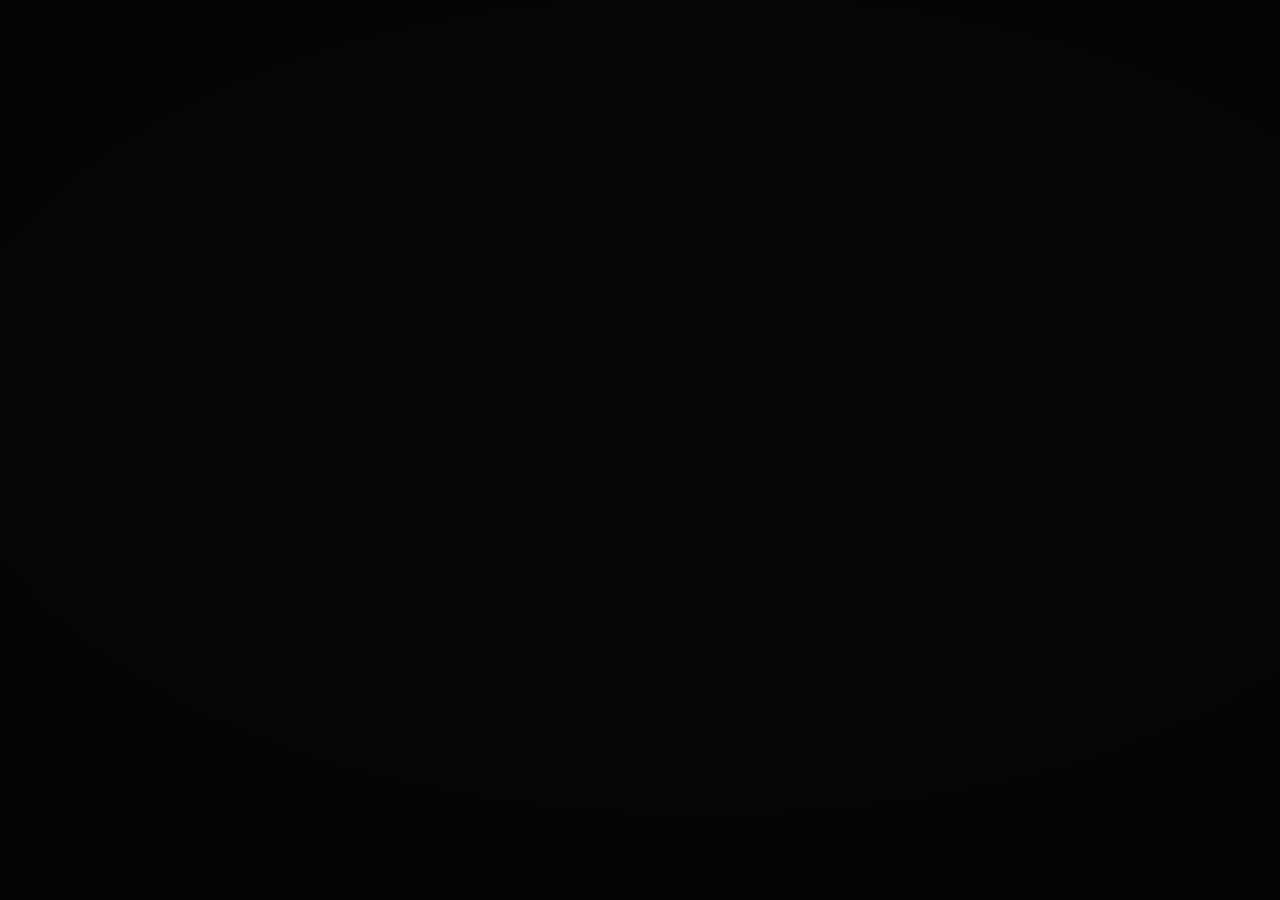
==== wallpaper/lockscreen.html @ 43c5c6e5 "Wallpaper: pages for Wallpaper Engine and Aura (desktop + lock screen) index.html is the desktop wal" ====
<!doctype html>
<html lang="en">
<head>
<meta charset="utf-8">
<title>Spicy Wallpaper (lock screen)</title>
<link rel="stylesheet" href="https://fonts.spikerko.org/spicy-lyrics/source.css">
<link rel="stylesheet" href="style.css">
</head>
<!-- Lock-screen variant for Aura: same code, "lockscreen" overrides from config.js
     (lyrics centred below Windows' own clock, no clock of ours). -->
<body class="idle nolyrics" data-bg="dynamic" data-layout="lock">
  <script>window.WALLPAPER_SURFACE = "lockscreen";</script>
  <script src="js/shell.js"></script>
  <script src="config.js"></script>
  <script src="js/util.js"></script>
  <script src="js/background.js"></script>
  <script src="js/lyrics.js"></script>
  <script src="js/demo.js"></script>
  <script src="js/app.js"></script>
</body>
</html>
---- wallpaper/style.css ----
:root {
  --dim: 0.35;
  --lyrics-scale: 1;
  /* spicy: --DefaultLyricsSize, sized for a full-screen desktop instead of a panel */
  --fs: calc(min(5.4vh, 3.2vw) * var(--lyrics-scale));
  --font: "Segoe UI Variable Display", "Segoe UI", system-ui, sans-serif;
}

html, body {
  margin: 0;
  height: 100%;
  overflow: hidden;
  background: #0b0b0d;
  color: #fff;
  font-family: var(--font);
  -webkit-font-smoothing: antialiased;
  user-select: none;
  cursor: default;
}
body.spicyfont { font-family: SpicyLyrics, var(--font); }

/* ---------------- background ---------------- */
#bgRoot { position: fixed; inset: 0; overflow: hidden; }
#dyn, #wp {
  position: absolute; inset: 0; width: 100%; height: 100%;
  transition: opacity 1.2s ease;
}
body[data-bg="wallpapers"] #dyn { opacity: 0; }
body[data-bg="dynamic"] #wp { opacity: 0; }

/* No WebGL: approximate the gradient with the cover blown up, blurred and turning. */
#dynCss {
  position: absolute; inset: -25%;
  background: #15122b center / cover no-repeat;
  filter: blur(90px) saturate(1.6);
  opacity: 0;
  transition: opacity 1.2s ease, background-image 1s ease;
  animation: dynspin 90s linear infinite;
}
body.nogl[data-bg="dynamic"] #dynCss { opacity: 1; }
body.nogl #dyn { display: none; }
@keyframes dynspin { to { transform: rotate(360deg); } }

.wpl {
  position: absolute; inset: 0; width: 100%; height: 100%;
  opacity: 0;
  transition: opacity 1.4s ease;
}
.wpl.in { opacity: 1; }
.wpl.kb { animation: kenburns 45s ease-in-out infinite alternate; }
@keyframes kenburns {
  from { transform: scale(1.03) translate(0, 0); }
  to   { transform: scale(1.12) translate(var(--kx), var(--ky)); }
}

#scrim {
  position: absolute; inset: 0;
  background: radial-gradient(130% 100% at 55% 45%,
    rgba(0, 0, 0, calc(var(--dim) * 0.7)) 0%,
    rgba(0, 0, 0, calc(var(--dim) + 0.18)) 100%);
}
/* Photos are busier than the blurred gradient: shade where the lyrics sit. */
body[data-bg="wallpapers"]:not(.idle) #scrim::after {
  content: "";
  position: absolute; inset: 0;
  background: linear-gradient(90deg, transparent 25%, rgba(0, 0, 0, 0.32) 55%, rgba(0, 0, 0, 0.4) 100%);
}
body[data-bg="wallpapers"][data-layout="lyrics"]:not(.idle) #scrim::after {
  background: radial-gradient(70% 80% at 50% 50%, rgba(0, 0, 0, 0.38), transparent);
}
body[data-bg="wallpapers"][data-layout="lock"]:not(.idle) #scrim::after {
  background: linear-gradient(to bottom, transparent 28%, rgba(0, 0, 0, 0.34) 58%, rgba(0, 0, 0, 0.45) 100%);
}

/* ---------------- layout ---------------- */
#stage {
  position: fixed; inset: 0;
  box-sizing: border-box;
  display: grid;
  grid-template-columns: minmax(0, 30vw) minmax(0, 1fr);
  column-gap: 5vw;
  align-items: center;
  padding: 8vh 7vw 10vh;
  transition: opacity 0.8s ease;
}
body.idle #stage { opacity: 0; }

body[data-layout="lyrics"] #stage { grid-template-columns: minmax(0, 1fr); padding-inline: 16vw; }
body[data-layout="lyrics"] #card { display: none; }

/* No lyrics for this song: the card takes the stage on its own. */
body.nolyrics #stage { grid-template-columns: minmax(0, 32vw); justify-content: center; }
body.nolyrics #lyrics { display: none; }
body.nolyrics #card { display: flex; align-items: center; text-align: center; }

/* ---------------- now-playing card ---------------- */
#card { display: flex; flex-direction: column; gap: 2.6vh; min-width: 0; }
.info { display: flex; flex-direction: column; gap: 2.6vh; min-width: 0; }
body.nolyrics #card .info { align-items: center; }
.coverWrap {
  width: min(100%, 50vh);
  aspect-ratio: 1;
  border-radius: 1.4vh;
  overflow: hidden;
  background: rgba(255, 255, 255, 0.06);
  box-shadow: 0 2.2vh 7vh rgba(0, 0, 0, 0.5);
  transition: transform 0.6s cubic-bezier(0.34, 1.4, 0.64, 1), filter 0.6s ease;
}
body.paused .coverWrap { transform: scale(0.94); filter: brightness(0.8); }
#cover { display: block; width: 100%; height: 100%; object-fit: cover; opacity: 0; transition: opacity 0.6s ease; }
#cover.ready { opacity: 1; }

.meta, .progress { width: min(100%, 50vh); }
#title {
  font-weight: 700;
  font-size: calc(var(--fs) * 0.7);
  line-height: 1.15;
  display: -webkit-box; -webkit-line-clamp: 2; -webkit-box-orient: vertical;
  overflow: hidden;
}
#artist, #album { white-space: nowrap; overflow: hidden; text-overflow: ellipsis; }
#artist { font-weight: 600; font-size: calc(var(--fs) * 0.45); opacity: 0.72; margin-top: 0.6vh; }
#album { font-weight: 500; font-size: calc(var(--fs) * 0.33); opacity: 0.45; margin-top: 0.4vh; }

.bar { height: 0.55vh; min-height: 3px; border-radius: 99px; background: rgba(255, 255, 255, 0.2); overflow: hidden; }
#progressFill { height: 100%; background: rgba(255, 255, 255, 0.85); transform-origin: left; transform: scaleX(0); }
.times {
  display: flex; justify-content: space-between;
  margin-top: 0.9vh;
  font-size: calc(var(--fs) * 0.26);
  font-weight: 600;
  font-variant-numeric: tabular-nums;
  opacity: 0.6;
}
body.nodur .progress { display: none; }

/* ---------------- lyrics (after spicy-lyrics css/Lyrics/Mixed.css) ---------------- */
#lyrics {
  position: relative;
  height: 100%;
  min-width: 0;
  overflow: hidden;
  font-size: var(--fs);
  -webkit-mask-image: linear-gradient(to bottom, transparent 0%, #000 13%, #000 80%, transparent 100%);
}
#lyricsContent { position: absolute; left: 0; right: 0; top: 0; padding: 0 0.25em; will-change: transform; }

.row { padding: 0.3em 0; transition: opacity 0.25s cubic-bezier(0.61, 1, 0.88, 1); }
.row.ns { opacity: 0.51; }
.row.act { opacity: 1; }
.row.sung { opacity: 0.497; }

.line { display: flex; flex-wrap: wrap; font-weight: 700; line-height: 1.1818; }
.row.opp .line { justify-content: flex-end; text-align: end; }
.row.rtl .line { direction: rtl; }

.wg { display: inline-flex; white-space: nowrap; margin-right: 0.32ch; }
.wg:last-child { margin-right: 0; }

.syl, .let, .whole {
  --gp: -20%;
  --gr: 4px;
  --ga: 0;
  --a0: 0.85;   /* --gradient-alpha */
  --a1: 0.5;    /* --gradient-alpha-end */
  color: transparent;
  -webkit-text-fill-color: transparent;
  -webkit-background-clip: text;
  background-clip: text;
}
.syl, .let { display: inline-block; transform-origin: center center; }
/* background-clip:text only paints inside the element's own box, and at this
   line-height descenders (g, y, p, j) and tall accents poke out of it — so the
   karaoke fill sliced them flat. Grow the paint box and pull the margins back
   by the same amount, so the layout doesn't move. */
.syl, .let { padding: 0.12em 0.05em 0.28em; margin: -0.12em -0.05em -0.28em; }
.whole { padding: 0.12em 0 0.28em; margin: -0.12em 0 -0.28em; }
/* Joined syllables scale toward each other so a word never opens gaps. */
.wg > .syl:first-child:not(:last-child) { transform-origin: right center; }
.wg > .syl:last-child:not(:first-child) { transform-origin: left center; }
.let.sp { white-space: pre; min-width: 0.3ch; }

.bgv { font-size: 0.6em; margin-top: 0.1em; }
.bgv .syl, .bgv .let { --a0: 0.6; --a1: 0.3; }

/* Inactive lines draw only their text-shadow: crisp at 0px, and blurred by
   distance from the current line (spicy's --BlurAmount trick). */
.row:not(.act) :is(.syl, .let, .whole) { text-shadow: 0 0 var(--blur, 0px) rgba(255, 255, 255, var(--a1)); }
.row.sung :is(.syl, .let, .whole) { text-shadow: 0 0 var(--blur, 0px) rgba(255, 255, 255, var(--a0)); }

.row.act :is(.syl, .let) {
  background-image: linear-gradient(90deg,
    rgba(255, 255, 255, var(--a0)) var(--gp),
    rgba(255, 255, 255, var(--a1)) calc(var(--gp) + 20%));
  text-shadow: 0 0 var(--gr) rgba(255, 255, 255, var(--ga));
}
.row.act .whole {
  background-image: linear-gradient(180deg,
    rgba(255, 255, 255, var(--a0)) var(--gp),
    rgba(255, 255, 255, var(--a1)) calc(var(--gp) + 20%));
  text-shadow: 0 0 var(--gr) rgba(255, 255, 255, var(--ga));
}
.syl.lg { background-image: none !important; text-shadow: none !important; }

/* interlude dots — only take space while they're playing */
.row.dots {
  max-height: 0; padding: 0; opacity: 0;
  transition: max-height 0.5s cubic-bezier(0.4, 0, 0.2, 1), padding 0.5s cubic-bezier(0.4, 0, 0.2, 1), opacity 0.35s ease;
}
.row.dots.act { max-height: 1.8em; padding: 0.35em 0; opacity: 1; }
.row.dots.act.pre { max-height: 0; padding: 0; opacity: 0; }
.dotGroup { display: flex; gap: 0.18em; font-size: 1.3em; line-height: 0.65; }
.row.opp .dotGroup { justify-content: flex-end; }
.dot { display: inline-block; color: #fff; text-shadow: 0 0 var(--gr, 4px) rgba(255, 255, 255, var(--ga, 0)); }

/* waiting on lyrics (e.g. the SpicyLyrics server queue) */
#loader {
  position: absolute; left: 0.25em; top: 45%;
  display: flex; gap: 0.3em;
  opacity: 0; transition: opacity 0.4s ease;
}
body.loading #loader { opacity: 0.6; }
#loader span {
  width: 0.28em; height: 0.28em; border-radius: 50%; background: #fff;
  animation: pulse 1.2s ease-in-out infinite;
}
#loader span:nth-child(2) { animation-delay: 0.15s; }
#loader span:nth-child(3) { animation-delay: 0.3s; }
@keyframes pulse { 0%, 100% { transform: scale(0.6); opacity: 0.4; } 50% { transform: scale(1); opacity: 1; } }

/* ---------------- lock-screen layout ----------------
   Windows draws its clock and date over the top of the lock screen, so the lyrics
   live in the lower part, centred, and the card shrinks to a strip at the
   bottom-left (the bottom-right holds Windows' status icons). */
body[data-layout="lock"] #stage {
  display: block;
  padding: 0;
}
body[data-layout="lock"] #lyrics {
  position: absolute;
  left: 12vw; right: 12vw;
  top: 36vh; bottom: 16vh;
  height: auto;
  -webkit-mask-image: linear-gradient(to bottom, transparent 0%, #000 16%, #000 78%, transparent 100%);
}
body[data-layout="lock"] .line,
body[data-layout="lock"] .row.opp .line { justify-content: center; text-align: center; }
body[data-layout="lock"] .dotGroup,
body[data-layout="lock"] .row.opp .dotGroup { justify-content: center; }
body[data-layout="lock"] #loader { left: 50%; transform: translateX(-50%); }

body[data-layout="lock"] #card {
  position: absolute;
  left: 4vw; bottom: 5vh;
  flex-direction: row; align-items: center;
  gap: 1.6vh;
  max-width: 36vw;
}
body[data-layout="lock"] .coverWrap { width: 8.5vh; border-radius: 1vh; box-shadow: 0 1vh 3vh rgba(0, 0, 0, 0.45); }
body[data-layout="lock"] .info { gap: 1vh; }
body[data-layout="lock"] .meta,
body[data-layout="lock"] .progress { width: 26vh; }
body[data-layout="lock"] #title { font-size: 2.3vh; -webkit-line-clamp: 1; }
body[data-layout="lock"] #artist { font-size: 1.7vh; margin-top: 0.3vh; }
body[data-layout="lock"] #album { display: none; }
body[data-layout="lock"] .bar { height: 0.35vh; }
body[data-layout="lock"] .times { font-size: 1.3vh; margin-top: 0.5vh; }

/* No lyrics: a bigger card, centred in the space under the clock. */
body[data-layout="lock"].nolyrics #card {
  left: 50%; bottom: auto; top: 62vh;
  transform: translate(-50%, -50%);
  flex-direction: column; text-align: center;
  max-width: 40vw;
}
body[data-layout="lock"].nolyrics .coverWrap { width: 26vh; border-radius: 1.4vh; }
body[data-layout="lock"].nolyrics #title { font-size: 3.2vh; }
body[data-layout="lock"].nolyrics #artist { font-size: 2.2vh; }
body[data-layout="lock"].nolyrics .meta,
body[data-layout="lock"].nolyrics .progress { width: 34vh; }

/* ---------------- idle clock ---------------- */
#clock {
  position: fixed; left: 7vw; bottom: 14vh;
  opacity: 0; transition: opacity 0.8s ease;
  text-shadow: 0 0.4vh 3vh rgba(0, 0, 0, 0.35);
}
body.idle:not(.noclock) #clock { opacity: 1; }
#clockTime { font-size: 13vh; font-weight: 700; letter-spacing: -0.02em; line-height: 1; }
#clockDate { font-size: 3vh; font-weight: 500; opacity: 0.75; margin-top: 1.2vh; }
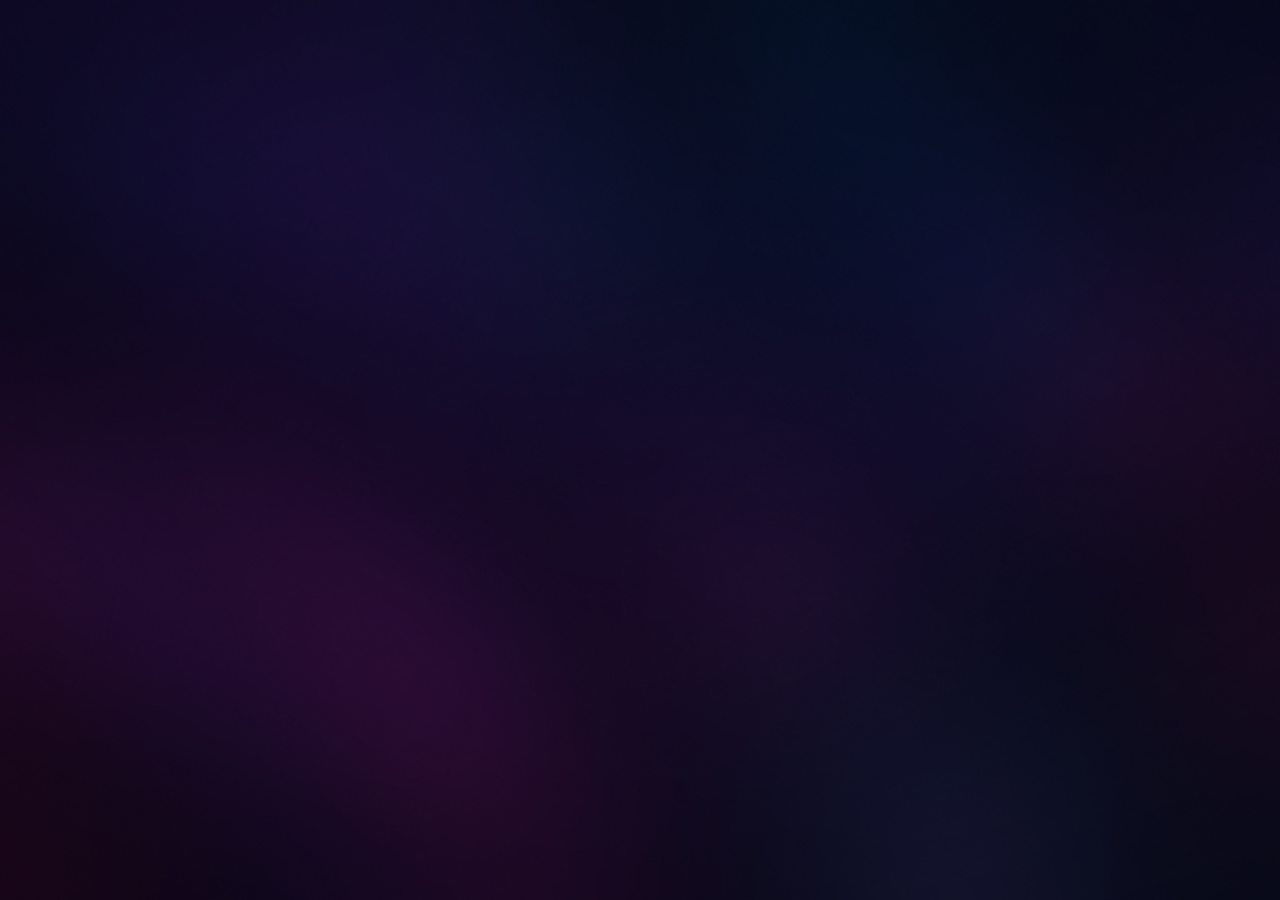
==== commit 32f69fc9: "Add Linux (Wayland) port of the lyrics wallpaper spicy-wallpaper (linux/) is a Qt 6 app: the spiceti" ====
--- a/wallpaper/lockscreen.html
+++ b/wallpaper/lockscreen.html
@@ -16,6 +16,7 @@
   <script src="js/background.js"></script>
   <script src="js/lyrics.js"></script>
   <script src="js/demo.js"></script>
+  <script src="js/interact.js"></script>
   <script src="js/app.js"></script>
 </body>
 </html>
--- a/wallpaper/style.css
+++ b/wallpaper/style.css
@@ -3,7 +3,7 @@
   --lyrics-scale: 1;
   /* spicy: --DefaultLyricsSize, sized for a full-screen desktop instead of a panel */
   --fs: calc(min(5.4vh, 3.2vw) * var(--lyrics-scale));
-  --font: "Segoe UI Variable Display", "Segoe UI", system-ui, sans-serif;
+  --font: "Segoe UI Variable Display", "Segoe UI", "Google Sans Flex", "Inter", "Noto Sans", system-ui, sans-serif;
 }
 
 html, body {
@@ -141,7 +141,9 @@
   min-width: 0;
   overflow: hidden;
   font-size: var(--fs);
-  -webkit-mask-image: linear-gradient(to bottom, transparent 0%, #000 13%, #000 80%, transparent 100%);
+  /* Fully clear bands at both edges: a line scrolled just past the edge must not
+     leave its descenders peeking in through a barely-opaque mask. */
+  -webkit-mask-image: linear-gradient(to bottom, transparent 0%, transparent 3%, #000 14%, #000 80%, transparent 97%);
 }
 #lyricsContent { position: absolute; left: 0; right: 0; top: 0; padding: 0 0.25em; will-change: transform; }
 
@@ -241,7 +243,7 @@
   left: 12vw; right: 12vw;
   top: 36vh; bottom: 16vh;
   height: auto;
-  -webkit-mask-image: linear-gradient(to bottom, transparent 0%, #000 16%, #000 78%, transparent 100%);
+  -webkit-mask-image: linear-gradient(to bottom, transparent 0%, transparent 5%, #000 18%, #000 78%, transparent 96%);
 }
 body[data-layout="lock"] .line,
 body[data-layout="lock"] .row.opp .line { justify-content: center; text-align: center; }
@@ -288,3 +290,52 @@
 body.idle:not(.noclock) #clock { opacity: 1; }
 #clockTime { font-size: 13vh; font-weight: 700; letter-spacing: -0.02em; line-height: 1; }
 #clockDate { font-size: 3vh; font-weight: 500; opacity: 0.75; margin-top: 1.2vh; }
+
+/* ---------------- controls (hosts that support them: body.interactive) ----------------
+   Tap a line to jump to it, the cover to play/pause, the bar to seek. */
+#controls { display: none; align-items: center; gap: 1.6vh; width: min(100%, 50vh); justify-content: center; }
+body.interactive #controls { display: flex; }
+#controls button {
+  appearance: none; border: 0; padding: 0; margin: 0;
+  display: grid; place-items: center;
+  width: calc(var(--fs) * 0.95); height: calc(var(--fs) * 0.95);
+  border-radius: 50%;
+  background: rgba(255, 255, 255, 0.08);
+  color: #fff;
+  cursor: pointer;
+  transition: background 0.2s ease, transform 0.25s cubic-bezier(0.34, 1.4, 0.64, 1);
+}
+#controls button[data-act="toggle"] { width: calc(var(--fs) * 1.25); height: calc(var(--fs) * 1.25); background: rgba(255, 255, 255, 0.16); }
+#controls button:hover { background: rgba(255, 255, 255, 0.24); }
+#controls svg { width: 46%; height: 46%; fill: currentColor; }
+#controls .i-play { display: none; }
+body.paused #controls .i-play { display: block; }
+body.paused #controls .i-pause { display: none; }
+body.interactive .coverWrap,
+body.interactive .progress,
+body.interactive .row.lyric { cursor: pointer; }
+body.interactive .progress { padding-block: 0.6vh; margin-block: -0.6vh; }
+body.interactive .row.lyric:not(.act):hover { opacity: 0.78; }
+.tapped { animation: tapped 0.35s ease; }
+@keyframes tapped { 40% { transform: scale(0.94); } }
+.row.tapped { animation: rowTapped 0.45s ease; }
+@keyframes rowTapped { 30% { opacity: 1; } }
+
+/* Lock screen: compact controls next to the strip's progress bar. */
+body[data-layout="lock"] #controls { width: 26vh; justify-content: flex-start; gap: 1vh; }
+body[data-layout="lock"] #controls button { width: 3.4vh; height: 3.4vh; }
+body[data-layout="lock"] #controls button[data-act="toggle"] { width: 4vh; height: 4vh; }
+body[data-layout="lock"].nolyrics #controls { width: 34vh; justify-content: center; gap: 1.6vh; }
+body[data-layout="lock"].nolyrics #controls button { width: 5vh; height: 5vh; }
+body[data-layout="lock"].nolyrics #controls button[data-act="toggle"] { width: 6.2vh; height: 6.2vh; }
+
+/* Lock screen on Linux: the wallpaper layer covers the shell's own desktop clock, so it
+   draws one itself above the lyrics (unless "clock" is off). */
+body[data-surface="lockscreen"]:not(.noclock) #clock {
+  opacity: 1;
+  left: 50%; bottom: auto; top: 10vh;
+  transform: translateX(-50%);
+  text-align: center;
+}
+body[data-surface="lockscreen"] #clockTime { font-size: 11vh; }
+body[data-surface="lockscreen"] #clockDate { font-size: 2.6vh; }
